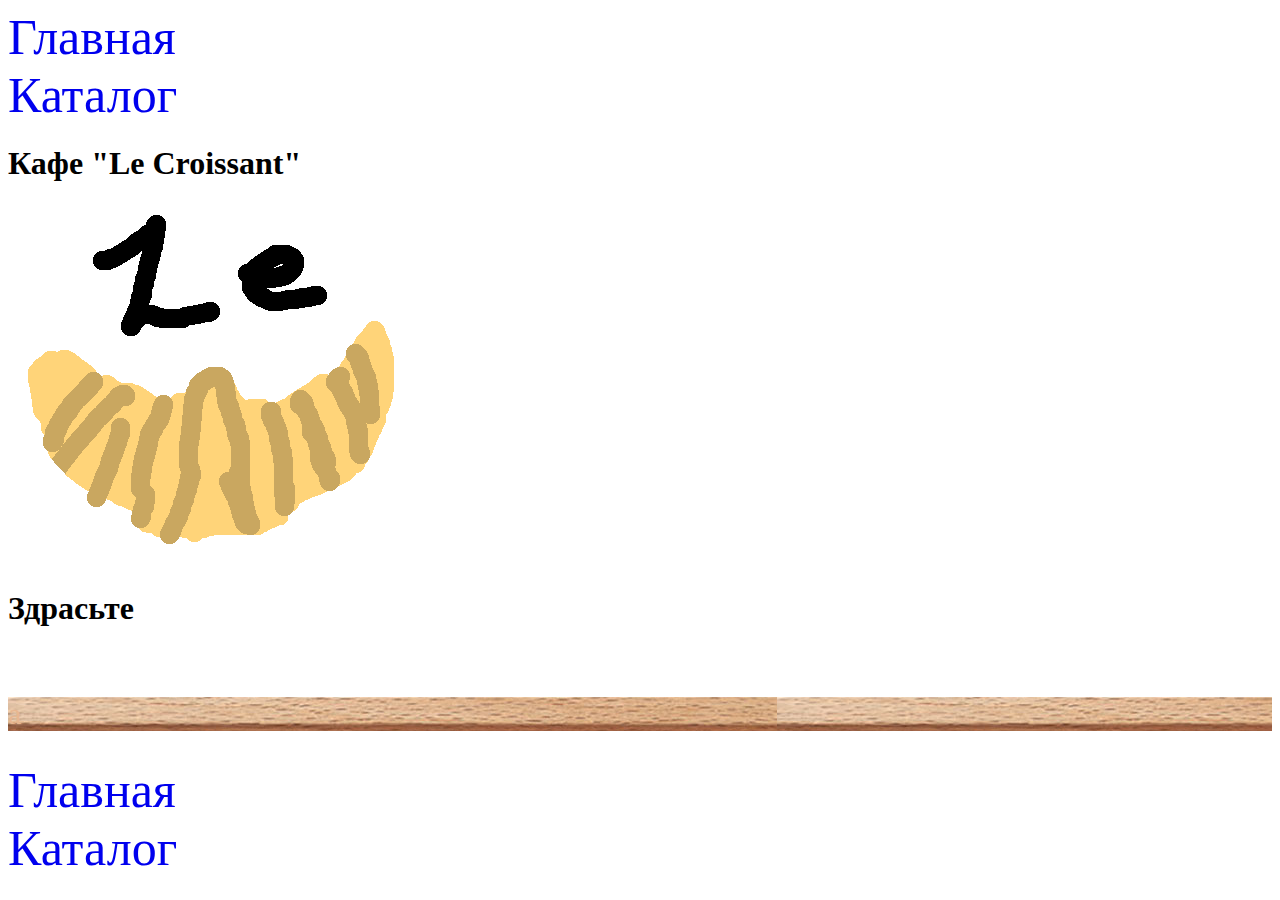
==== index.html @ b81a3884 "Add files via upload" ====
<!DOCTYPE html>
<html lang="ru">
<head>
	<link rel="stylesheet" href="style.css">
	<meta charset="UTF-8">
	<title>Document</title>
</head>
<body>
     
     <header class="mama">
     	<div>
               <a href="index.html">Главная</a>
          </div>
     	<div>
               <a href="catalog.html">Каталог</a>
          </div>
     </header>

     <main class="flowers">
     	<div>
     		<h1>Кафе "Le Croissant"</h1>
     		<p></p>
     		<img src="le croissant.png" alt="croissant">
     	</div>

     	<div>
     		<h1 class="LOOOL">Здрасьте</h1>
     		<p></p>
     	</div>

     	<div>
     		<h1></h1>
     		<p></p>
     		<img src="https://milkalliance.com.ua/blog/media/k2/items/cache/2448909041eb1b59b4b28c16cb918292_M.jpg" alt="">
     	</div>
          <div>
               <p class="molding">a</p>
          </div>
     </main>
     <footer class="wood">
     	<div>
               <a href="index.html">Главная</a>
          </div>
          <div>
     	     <a href="catalog.html">Каталог</a>
          </div>
     </footer>
</body>
</html>
---- style.css ----
.LOOOL{
	font-family: cursive;
}
.wood{
	background-image: url(https://images.ua.prom.st/969619489_w640_h640_oboi-s-imitatsiej.jpg);
	font-size: 50px;
	color: black;
	font-family: cursive;
	padding: 0px;

}
.mama{
	font-size: 50px;
	color: black;
    font-family: cursive;
    background: url(http://www.best-wallpaper.ru/images/goods/e629408-opt.jpg);

}
.flowers{
	background-image: url(https://ampir.ru/upload/iblock/507/507adc6970ba9edd85c9f5b7695c918d.jpeg);
	padding: 0px;
}
.molding{
	background-image: url(5006-CQ.jpg);
	font-size: 30px;
	color: #e8b690;
	padding: 0px;
}
a{ 
text-decoration: none;
}
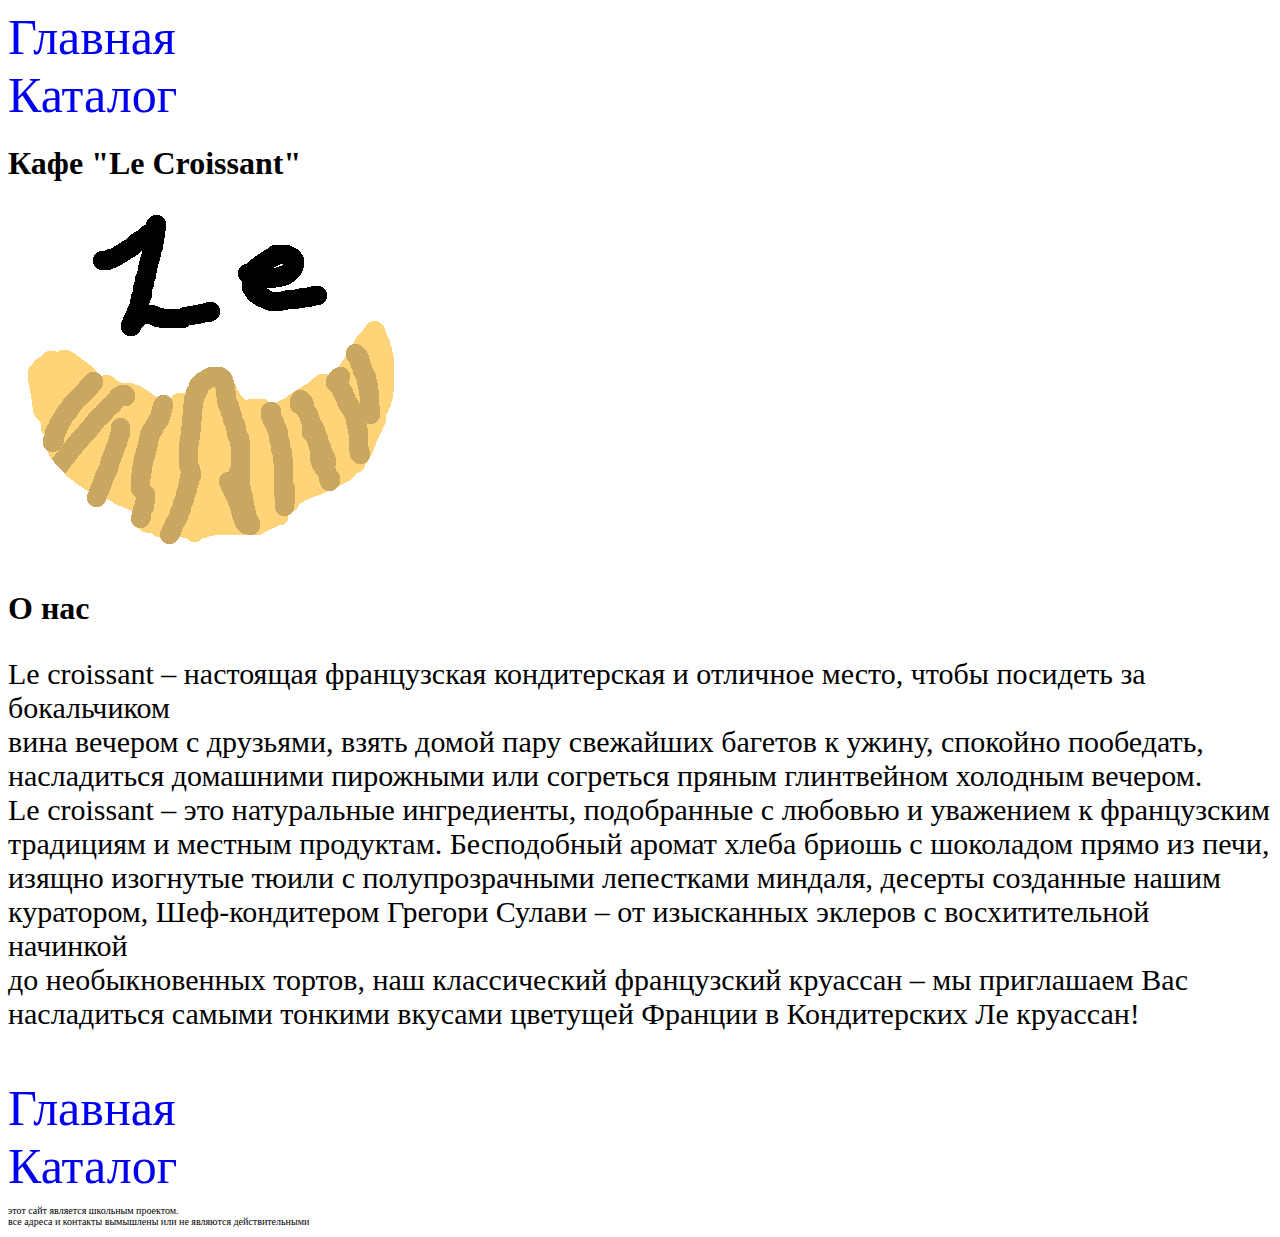
==== commit 411b60f0: "Add files via upload" ====
--- a/index.html
+++ b/index.html
@@ -3,7 +3,7 @@
 <head>
 	<link rel="stylesheet" href="style.css">
 	<meta charset="UTF-8">
-	<title>Document</title>
+	<title>Cafe "Le Croissant</title>
 </head>
 <body>
      
@@ -15,17 +15,17 @@
                <a href="catalog.html">Каталог</a>
           </div>
      </header>
-
      <main class="flowers">
-     	<div>
+     	<div class="le">
      		<h1>Кафе "Le Croissant"</h1>
      		<p></p>
      		<img src="le croissant.png" alt="croissant">
      	</div>
 
      	<div>
-     		<h1 class="LOOOL">Здрасьте</h1>
-     		<p></p>
+     		<h1 class="LOOOL">О нас</h1>
+     		<p class="text">Le croissant – настоящая французская кондитерская и отличное место, чтобы посидеть за бокальчиком <br> вина вечером с друзьями, взять домой пару свежайших багетов к ужину, спокойно пообедать, <br> насладиться домашними пирожными или согреться пряным глинтвейном холодным вечером. <br>
+               Le croissant – это натуральные ингредиенты, подобранные с любовью и уважением к французским <br>традициям и местным продуктам. Бесподобный аромат хлеба бриошь с шоколадом прямо из печи, <br>изящно изогнутые тюили с полупрозрачными лепестками миндаля, десерты созданные нашим <br>куратором, Шеф-кондитером Грегори Сулави – от изысканных эклеров с восхитительной начинкой <br>до необыкновенных тортов, наш классический французский круассан – мы приглашаем Вас <br>насладиться самыми тонкими вкусами цветущей Франции в Кондитерских Ле круассан!</p>
      	</div>
 
      	<div>
@@ -33,8 +33,7 @@
      		<p></p>
      		<img src="https://milkalliance.com.ua/blog/media/k2/items/cache/2448909041eb1b59b4b28c16cb918292_M.jpg" alt="">
      	</div>
-          <div>
-               <p class="molding">a</p>
+          <div class="molding">
           </div>
      </main>
      <footer class="wood">
@@ -43,6 +42,7 @@
           </div>
           <div>
      	     <a href="catalog.html">Каталог</a>
+               <p class="size">этот сайт является школьным проектом.<br>все адреса и контакты вымышлены или не являются действительными</p>
           </div>
      </footer>
 </body>
--- a/style.css
+++ b/style.css
@@ -14,6 +14,7 @@
 	color: black;
     font-family: cursive;
     background: url(http://www.best-wallpaper.ru/images/goods/e629408-opt.jpg);
+    padding: 0px;
 
 }
 .flowers{
@@ -27,5 +28,17 @@
 	padding: 0px;
 }
 a{ 
-text-decoration: none;
+    text-decoration: none;
 }
+.le{
+	background-image: url(https://interyerus.ru/f/product/BR1900.jpg);
+}
+.pad{
+	padding: 30px;
+}
+.size{
+	font-size: 10px;
+}
+.text{
+	font-size: 30px;
+}